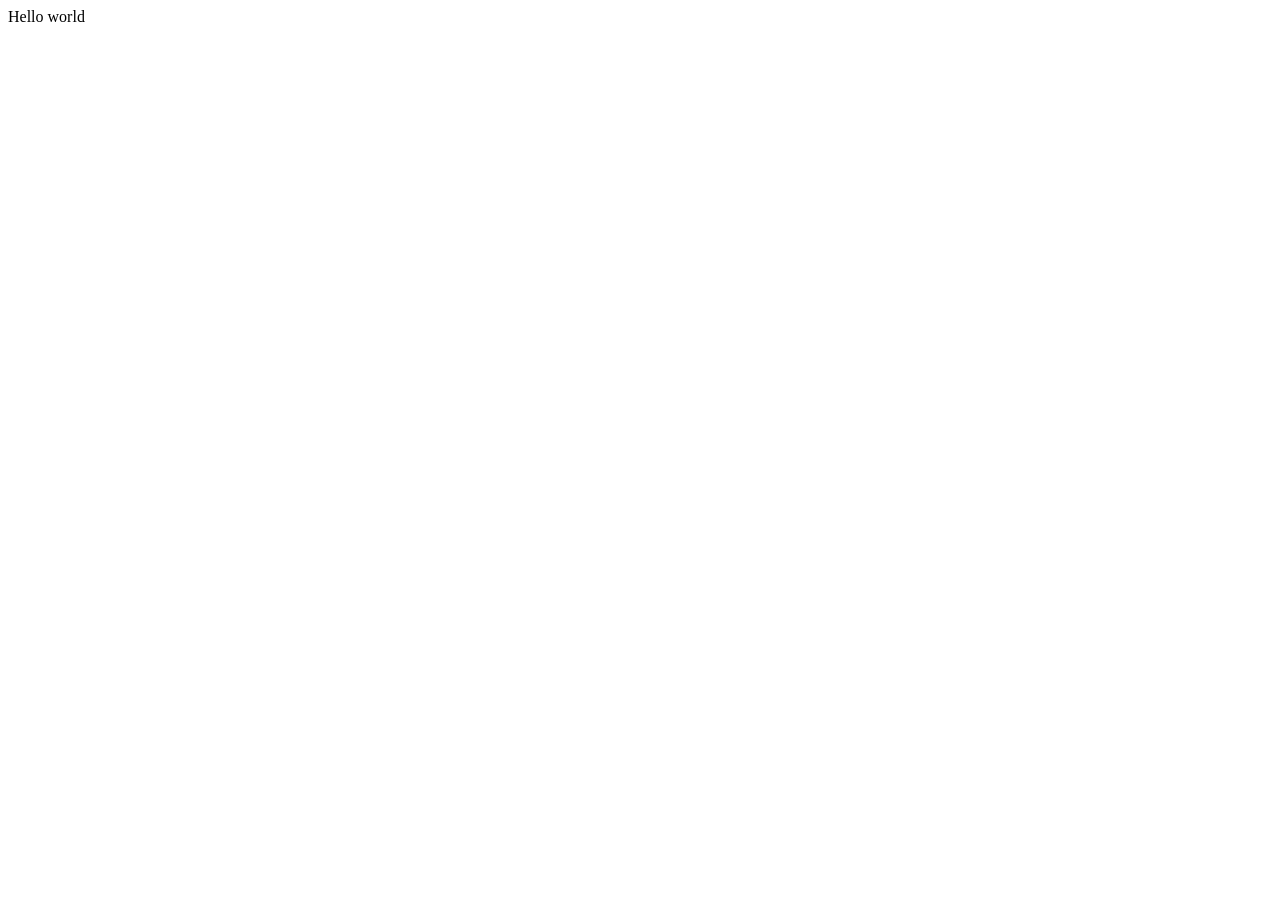
==== index.html @ ed81bf97 "Initial commit" ====
<!DOCTYPE html>
<html>

<head>
  <meta charset="utf-8">
  <meta name="viewport" content="width=device-width">
  <title>replit</title>
  <link href="style.css" rel="stylesheet" type="text/css" />
</head>

<body>
  Hello world
  <script src="script.js"></script>
</body>

</html>
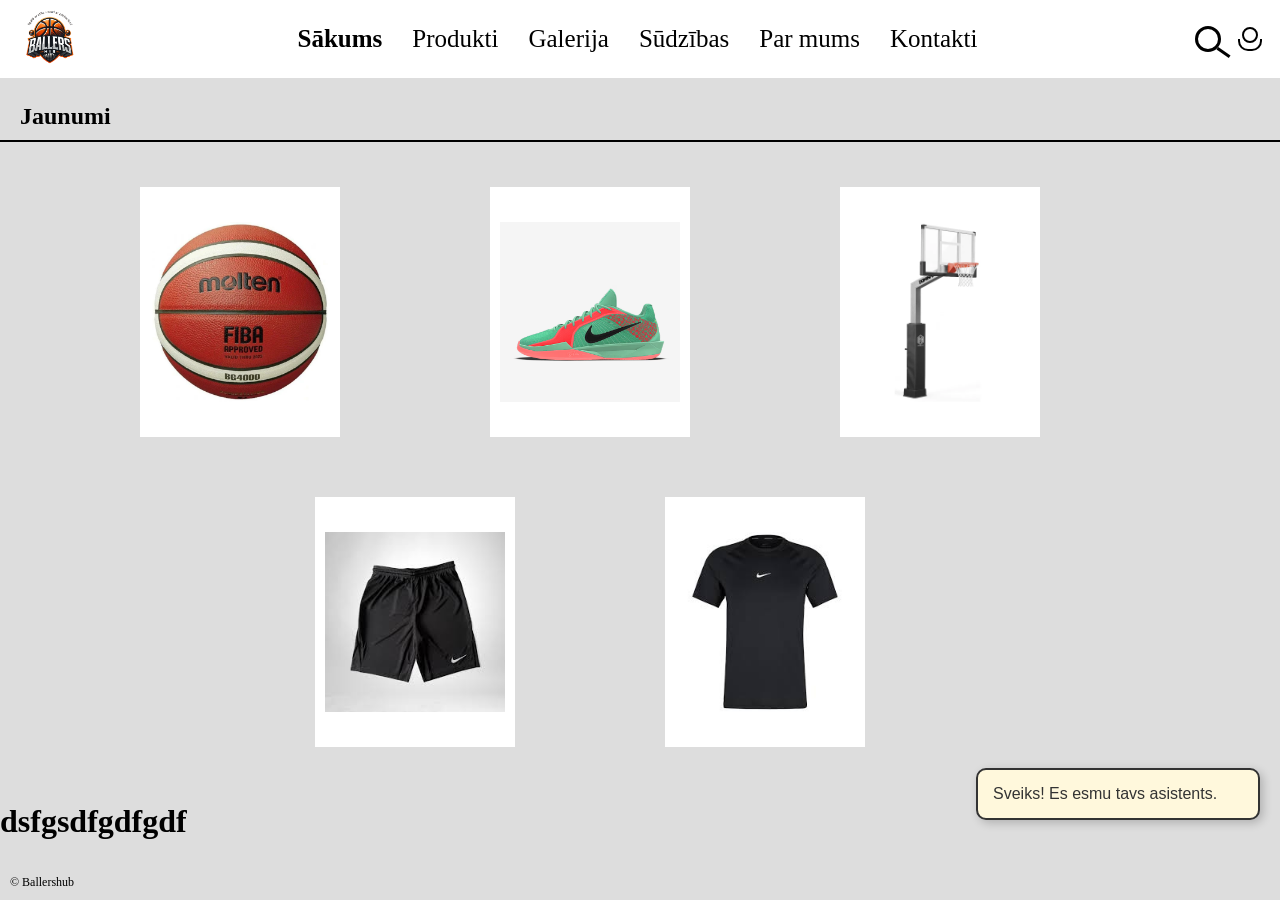
==== commit c563e4f5: "sdfgdfgdfg" ====
--- a/index.html
+++ b/index.html
@@ -1,16 +1,55 @@
 <!DOCTYPE html>
-<html>
+<html lang="lv">
+<head>
+    <link rel="stylesheet" href="style.css">
+    <meta charset="UTF-8">
+    <meta name="viewport" content="width=device-width, initial-scale=1.0">
+    <title>Ballers Hub</title>
+</head>
+<body>
+    <header>
+        <img src="ballershub.png" alt="Ballers Hub Logo" class="logo">
 
-<head>
-  <meta charset="utf-8">
-  <meta name="viewport" content="width=device-width">
-  <title>replit</title>
-  <link href="style.css" rel="stylesheet" type="text/css" />
-</head>
+        <div class="nav-wrapper">
+            <nav>
+                <a href="#" class="active">Sākums</a>
+                <a href="#">Produkti</a>
+                <a href="galerija.html">Galerija</a>
+                <a href="#">Sūdzības</a>
+                <a href="#">Par mums</a>
+                <a href="#">Kontakti</a>
+            </nav>
+        </div>
+        <div class="icon-wrapper">
+            <div class="search-icon"></div>
+            <a href="ienakt.html" class="profile-link">
+                <div class="profile-icon"></div>
+            </a>
+        </div>
+    </header>
 
-<body>
-  Hello world
-  <script src="script.js"></script>
+    <div class="content">
+        <h2>Jaunumi</h2>
+        <div class="grid">
+            <div><img src="ball.png" alt="Image 1"></div>
+            <div><img src="shoes.png" alt="Image 2"></div>
+            <div><img src="hoop.png" alt="Image 3"></div>
+            <div><img src="shorts.png" alt="Image 4"></div>
+            <div><img src="shirt.png" alt="Image 5"></div>
+        </div>
+    </div>
+
+    <!-- Domājošs asistents -->
+    <div id="assistant-box">
+        <div id="assistant-message">Sveiks! Es esmu tavs asistents.</div>
+    </div>
+    <h1>dsfgsdfgdfgdf</h1>
+
+    <footer style="position: fixed; bottom: 0; left: 0; padding: 10px;">
+        © Ballershub
+    </footer>
+
+    <!-- JavaScript -->
+    <script src="assistant.js"></script>
 </body>
-
 </html>
--- a/style.css
+++ b/style.css
@@ -0,0 +1,290 @@
+body {
+    font-family:'Source Serif Pro', serif;
+    margin: 0;
+    padding: 0;
+    background-color: #ddd;
+}
+.logo {
+    width: 60px;
+    height: auto;
+    object-fit: contain; 
+}
+header {
+    display: grid;
+    grid-template-columns: auto 1fr auto;
+    align-items: center;
+    background: white;
+    padding: 5px 20px;
+}
+
+.nav-wrapper {
+    display: flex;
+    justify-content: center;
+}
+
+nav {
+    display: flex;
+    gap: 30px;
+}
+
+nav a {
+    text-decoration: none;
+    color: black;
+    font-size: 25px;
+}
+
+nav a.active {
+    font-weight: bold;
+}
+.content {
+    background: #ddd;
+}
+h2{
+    margin-bottom: 10px;
+      padding: 5px 20px 10px 20px; /* top, right, bottom, left */
+    border-bottom: 2px solid black;
+}
+.grid {
+  display: grid;
+  grid-template-columns: repeat(6, 125px); /* Split 3 columns into 6 mini-columns */
+  justify-content: center;
+  gap: 60px 50px;
+padding: 35px 565px; /* ← adds space left/right of grid */
+}
+
+.grid > div {
+  grid-column: span 2; /* Each item takes 2 mini-columns = 1 full column width */
+}
+
+/* Position 4th item between col 1 & 2 (starts at mini-column 1.5 = column 1 + offset) */
+.grid > div:nth-child(4) {
+  grid-column: 2 / span 2;
+}
+
+/* Position 5th item between col 2 & 3 */
+.grid > div:nth-child(5) {
+  grid-column: 4 / span 2;
+}
+.grid > div {
+  width: 200px;            /* size of the "canvas" */
+  height: 250px;
+  background-color: white; /* white background */
+  display: flex;
+  justify-content: center; /* center image horizontally */
+  align-items: center;     /* center image vertically */
+  overflow: hidden;
+}
+.grid > div img {
+  width: 90%;              /* or use a fixed size like 150px */
+  height: auto;            /* maintain aspect ratio */
+  object-fit: contain;
+}
+.container {
+    max-width: 1200px;
+    margin: 0 auto;
+}
+
+.icons {
+    display: flex;
+    gap: 10px;
+}
+.icon-wrapper {
+    display: flex;
+    align-items: center;
+    gap: 15px;
+    margin-left: auto;
+}
+.search-icon {
+    width: 20px;
+    height: 20px;
+    position: relative;
+    border: 3px solid black;
+    border-radius: 50%;
+}
+.search-icon::after {
+    content: "";
+    width: 15px;
+    height: 3px;
+    background: black;
+    position: absolute;
+    bottom: -5px;
+    right: -13px;
+    transform: rotate(35deg);
+}
+.profile-icon {
+    position: relative;
+    width: 24px;
+    height: 24px;
+    cursor: pointer;
+}
+.profile-icon::before {
+    content: "";
+    position: absolute;
+    top: 0;
+    left: 6px;
+    width: 12px;
+    height: 12px;
+    background: transparent;
+    border: 2px solid black;
+    border-radius: 50%;
+}
+.profile-icon::after {
+    content: "";
+    position: absolute;
+    bottom: 0;
+    left: 2px;
+    width: 20px;
+    height: 10px;
+    background: transparent;
+    border: 2px solid black;
+    border-top: none;
+    border-radius: 0 0 10px 10px;
+}
+/* On login page, make profile icon thicker */
+.login-page .profile-icon::before,
+.login-page .profile-icon::after {
+    border-width: 3px;
+}
+footer {
+    padding: 10px 20px;
+    font-size: 12px;
+    align-self: flex-start;
+}
+/* LOGIN PAGE STYLES */
+.login-container {
+    max-width: 400px;
+    margin: 50px auto;
+    padding: 20px;
+    text-align: center;
+    background-color: #ddd;
+}
+
+.login-container h1 {
+    font-size: 32px;
+    margin-bottom: 20px;
+    border-bottom: 2px solid black;
+    display: block; /* full width */
+    padding-bottom: 20px;
+    width: 400px; /* or 100% or any specific value */
+    margin: 0 auto 20px; /* center it */
+}
+
+
+.login-form {
+    display: flex;
+    flex-direction: column;
+    gap: 15px;
+    margin-top: 20px;
+}
+
+.login-form label {
+    text-align: left;
+    font-size: 18px;
+}
+
+.login-form input {
+    padding: 10px;
+    font-size: 16px;
+    border: 1px solid #555;
+    border-radius: 4px;
+}
+
+.login-form button {
+    margin-top: 20px;
+    padding: 12px;
+    background-color: #0066e6;
+    color: white;
+    font-size: 18px;
+    font-weight: bold;
+    border: none;
+    cursor: pointer;
+    border-radius: 4px;
+}
+
+.login-form button:hover {
+    background-color: #0052b8;
+}
+
+.forgot-password {
+    text-align: right;
+    margin-top: -10px;
+}
+
+.forgot-password a {
+    font-size: 14px;
+    color: #0066e6;
+    text-decoration: none;
+}
+
+.forgot-password a:hover {
+    text-decoration: underline;
+}
+
+.register-link {
+    margin-top: 20px;
+}
+
+.register-link a {
+    font-size: 16px;
+    color: #0066e6;
+    text-decoration: none;
+}
+
+.register-link a:hover {
+    text-decoration: underline;
+}
+/* Remove stray grid-column: 3; */
+#message {
+    margin-top: 20px;
+    font-size: 20px;
+    font-weight: bold;
+    text-align: center;
+}
+.gallery-section {
+    display: flex;
+    justify-content: center;
+    align-items: center;
+    margin-top: 50px;
+    height: 70vh;
+}
+
+.arrow {
+    font-size: 2em;
+    cursor: pointer;
+    user-select: none;
+    padding: 20px;
+}
+.image-container {
+    width: 300px;
+    height: 400px;
+    display: flex;
+    justify-content: center;
+    align-items: center;
+    transition: opacity 0.3s ease;
+}
+
+.image-container img {
+    max-width: 100%;
+    max-height: 100%;
+    object-fit: contain;
+}
+#assistant-box {
+  position: fixed;
+  bottom: 80px; /* sākotnējā pozīcija */
+  right: 20px;
+  background-color: #fff8dc;
+  border: 2px solid #333;
+  border-radius: 10px;
+  padding: 15px;
+  width: 250px;
+  font-family: sans-serif;
+  box-shadow: 3px 3px 10px rgba(0,0,0,0.2);
+  z-index: 999;
+  cursor: grab;
+  user-select: none;
+}
+
+#assistant-message {
+  font-size: 16px;
+  color: #333;
+}
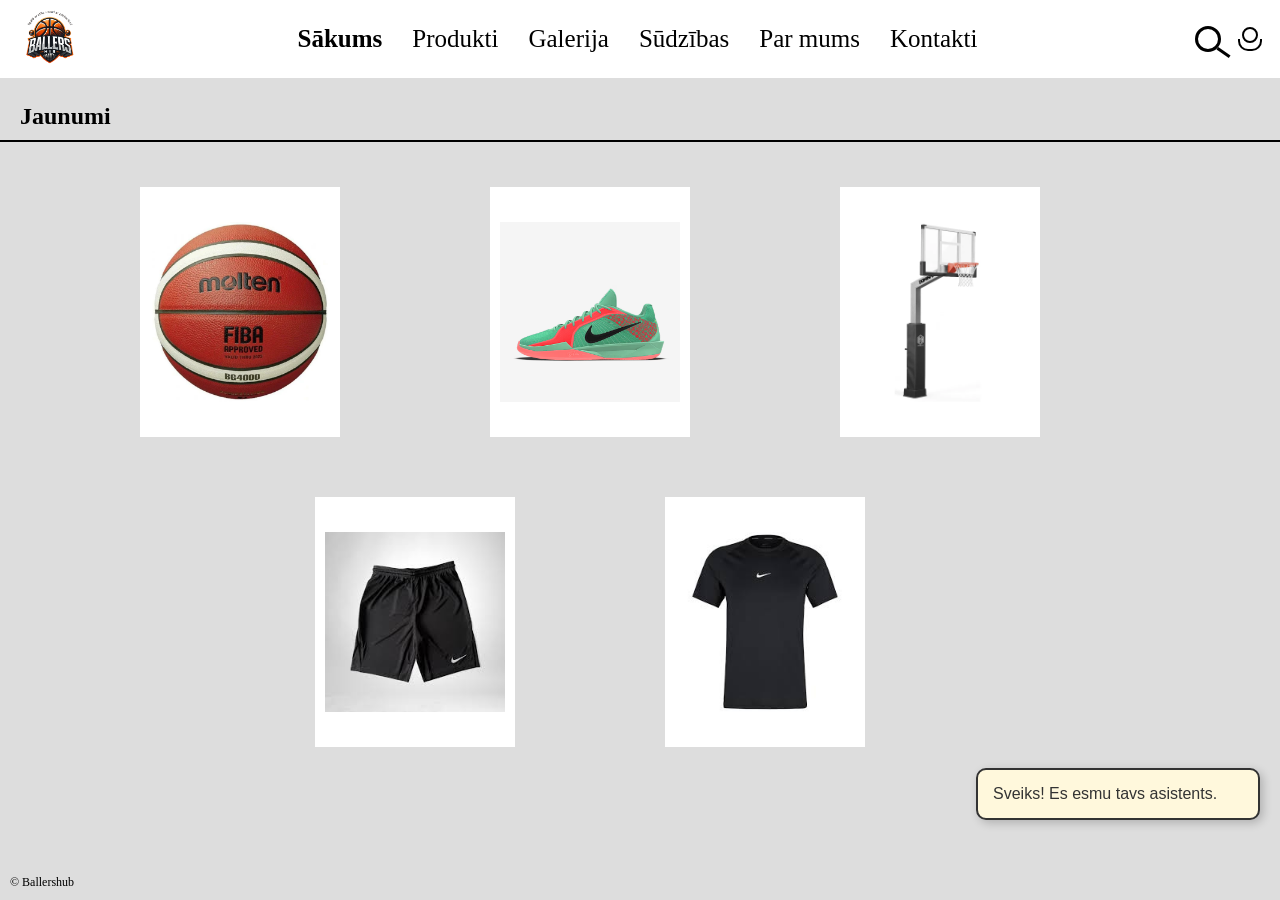
==== commit 4a44fd99: "fdsfsd" ====
--- a/index.html
+++ b/index.html
@@ -43,7 +43,6 @@
     <div id="assistant-box">
         <div id="assistant-message">Sveiks! Es esmu tavs asistents.</div>
     </div>
-    <h1>dsfgsdfgdfgdf</h1>
 
     <footer style="position: fixed; bottom: 0; left: 0; padding: 10px;">
         © Ballershub
